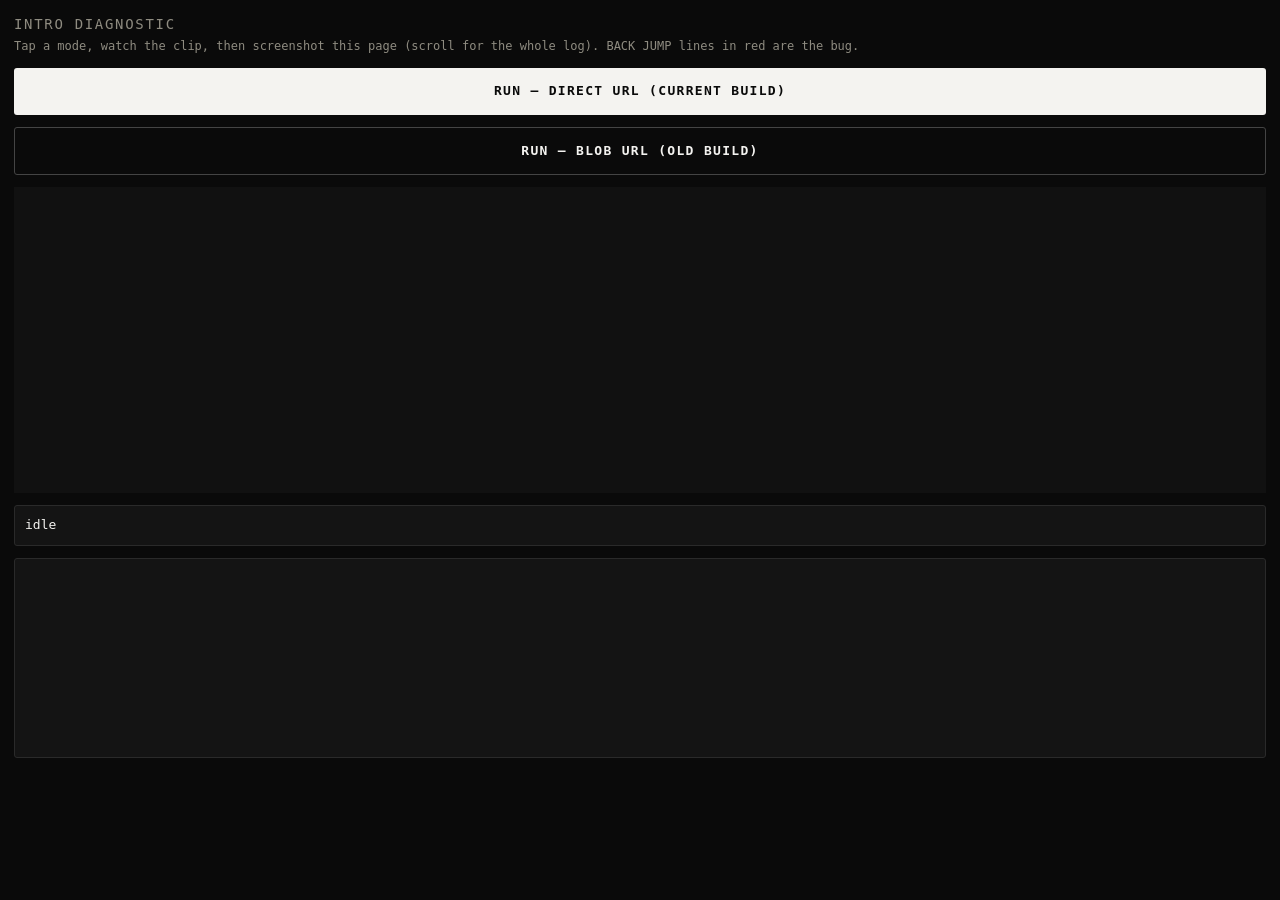
==== diag.html @ 71104847 "Stop handing the intro clip to the element as a blob URL My last attempt blamed the currentTime seek" ====
<!DOCTYPE html><html lang="en"><head>
<meta charset="utf-8">
<meta name="robots" content="noindex">
<meta name="viewport" content="width=device-width, initial-scale=1, viewport-fit=cover">
<title>Osborn — intro diagnostic</title>
<style>
*{margin:0;padding:0;box-sizing:border-box}
body{background:#0A0A0A;color:#F4F3F0;font:13px/1.45 ui-monospace,Menlo,monospace;padding:14px calc(14px + env(safe-area-inset-left)) calc(14px + env(safe-area-inset-bottom))}
h1{font-size:14px;letter-spacing:.12em;text-transform:uppercase;color:#8f8c81;font-weight:500;margin-bottom:4px}
p.note{color:#8f8c81;font-size:12px;margin-bottom:12px}
button{font:inherit;font-weight:600;letter-spacing:.1em;text-transform:uppercase;background:#F4F3F0;color:#0A0A0A;border:0;border-radius:3px;padding:14px 18px;width:100%;margin-bottom:12px}
button.alt{background:transparent;color:#F4F3F0;border:1px solid #444}
video{width:100%;max-height:34vh;background:#111;display:block;margin-bottom:12px;object-fit:contain}
#log{white-space:pre-wrap;word-break:break-word;background:#141414;border:1px solid #2a2a2a;border-radius:3px;padding:10px;min-height:200px}
.hit{color:#ff6b6b;font-weight:700}
.ok{color:#7ddf85}
#sum{margin:12px 0;padding:10px;border:1px solid #2a2a2a;border-radius:3px;background:#141414}
</style></head><body>
<h1>Intro diagnostic</h1>
<p class="note">Tap a mode, watch the clip, then screenshot this page (scroll for the whole log). BACK JUMP lines in red are the bug.</p>
<button id="bDirect">Run — direct URL (current build)</button>
<button id="bBlob" class="alt">Run — blob URL (old build)</button>
<video id="v" muted playsinline webkit-playsinline preload="none"></video>
<div id="sum">idle</div>
<div id="log"></div>
<script>
(function(){
  var v=document.getElementById('v'), log=document.getElementById('log'), sum=document.getElementById('sum');
  var t0=0, last=-1, backJumps=0, lines=[];
  function stamp(){ return String(Math.round(performance.now()-t0)).padStart(5,' ')+'ms'; }
  function say(s,cls){ lines.push((cls?'<span class="'+cls+'">':'<span>')+stamp()+'  '+s+'</span>'); log.innerHTML=lines.join('\n'); }
  ['loadstart','loadedmetadata','loadeddata','canplay','canplaythrough','play','playing',
   'pause','waiting','stalled','suspend','seeking','seeked','emptied','abort','error','ratechange','ended']
   .forEach(function(n){ v.addEventListener(n,function(){ say(n+'  t='+v.currentTime.toFixed(3)+'  rs='+v.readyState); }); });

  function watch(){
    if(v.currentTime < last - 0.02){ backJumps++; say('BACK JUMP  '+last.toFixed(3)+' -> '+v.currentTime.toFixed(3),'hit'); }
    last=v.currentTime;
    sum.innerHTML = 'playing t='+v.currentTime.toFixed(2)+'s   rate='+v.playbackRate.toFixed(2)+
      '   back jumps: <b class="'+(backJumps?'hit':'ok')+'">'+backJumps+'</b>';
    if(!v.ended) requestAnimationFrame(watch);
  }

  function run(useBlob){
    lines=[]; backJumps=0; last=-1; t0=performance.now();
    var url = matchMedia('(max-width:834px)').matches ? 'assets/m/intro.mp4' : 'assets/d/intro.mp4';
    say('mode: '+(useBlob?'BLOB':'DIRECT')+'   ua: '+navigator.userAgent.slice(0,60));
    say('fetching '+url);
    fetch(url).then(function(res){
      var total=+(res.headers.get('content-length')||0), got=0, chunks=[], rd=res.body.getReader();
      return (function pump(){
        return rd.read().then(function(r){
          if(r.done) return useBlob ? new Blob(chunks,{type:'video/mp4'}) : null;
          got+=r.value.length; if(useBlob) chunks.push(r.value);
          return pump();
        });
      })();
    }).then(function(blob){
      say('downloaded, handing over');
      v.preload='auto';
      v.src = blob ? URL.createObjectURL(blob) : url;
      v.load();
      setTimeout(function(){
        v.playbackRate=0.35;
        var p=v.play();
        if(p&&p.catch) p.catch(function(e){ say('play() rejected: '+e,'hit'); });
        var step=0; var iv=setInterval(function(){
          step++; if(step>=8){ clearInterval(iv); v.playbackRate=1; return; }
          v.playbackRate=0.35+(1-Math.pow(1-step/8,3))*0.65;
        },88);
        requestAnimationFrame(watch);
      },260);
    }).catch(function(e){ say('fetch failed: '+e,'hit'); });
  }
  document.getElementById('bDirect').addEventListener('click',function(){ run(false); });
  document.getElementById('bBlob').addEventListener('click',function(){ run(true); });
})();
</script></body></html>
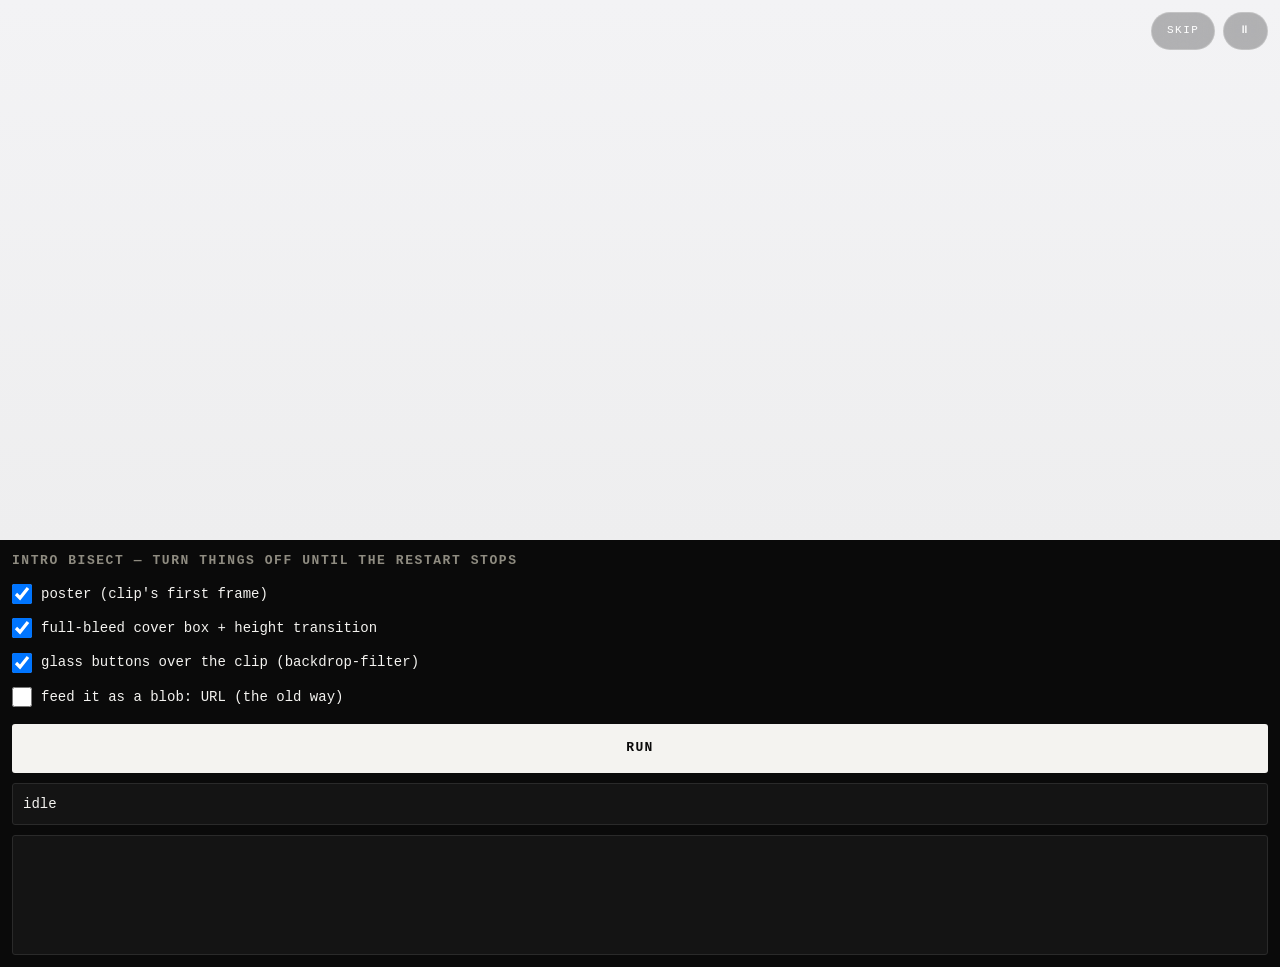
==== commit 050c1709: "Drop the poster once the clip is playing, and stop resizing it mid-intro Max ran the diagnostic on h" ====
--- a/diag.html
+++ b/diag.html
@@ -2,77 +2,111 @@
 <meta charset="utf-8">
 <meta name="robots" content="noindex">
 <meta name="viewport" content="width=device-width, initial-scale=1, viewport-fit=cover">
-<title>Osborn — intro diagnostic</title>
+<title>Osborn — intro bisect</title>
 <style>
 *{margin:0;padding:0;box-sizing:border-box}
-body{background:#0A0A0A;color:#F4F3F0;font:13px/1.45 ui-monospace,Menlo,monospace;padding:14px calc(14px + env(safe-area-inset-left)) calc(14px + env(safe-area-inset-bottom))}
-h1{font-size:14px;letter-spacing:.12em;text-transform:uppercase;color:#8f8c81;font-weight:500;margin-bottom:4px}
-p.note{color:#8f8c81;font-size:12px;margin-bottom:12px}
-button{font:inherit;font-weight:600;letter-spacing:.1em;text-transform:uppercase;background:#F4F3F0;color:#0A0A0A;border:0;border-radius:3px;padding:14px 18px;width:100%;margin-bottom:12px}
-button.alt{background:transparent;color:#F4F3F0;border:1px solid #444}
-video{width:100%;max-height:34vh;background:#111;display:block;margin-bottom:12px;object-fit:contain}
-#log{white-space:pre-wrap;word-break:break-word;background:#141414;border:1px solid #2a2a2a;border-radius:3px;padding:10px;min-height:200px}
-.hit{color:#ff6b6b;font-weight:700}
-.ok{color:#7ddf85}
-#sum{margin:12px 0;padding:10px;border:1px solid #2a2a2a;border-radius:3px;background:#141414}
+body{background:#0A0A0A;color:#F4F3F0;font:13px/1.45 ui-monospace,Menlo,monospace}
+#stage{position:relative;overflow:hidden;height:60vh;background:linear-gradient(#F3F3F5,#EEEEEF)}
+#stage video{position:absolute;left:0;right:0;top:50%;transform:translateY(-50%);width:100%;
+  height:var(--vh,100%);object-fit:cover;object-position:center;transition:height 1.1s cubic-bezier(.22,.8,.2,1)}
+body.plain #stage{height:34vh;background:#111}
+body.plain #stage video{position:static;transform:none;height:100%;object-fit:contain;transition:none}
+#glass{position:absolute;top:12px;right:12px;z-index:3;display:flex;gap:8px}
+#glass span{color:#fff;font-size:11px;letter-spacing:.14em;text-transform:uppercase;padding:10px 15px;border-radius:999px;
+  background:rgba(10,10,10,.28);backdrop-filter:blur(24px) saturate(1.5);-webkit-backdrop-filter:blur(24px) saturate(1.5);
+  border:1px solid rgba(255,255,255,.22)}
+body.noglass #glass{display:none}
+#panel{padding:12px calc(12px + env(safe-area-inset-left)) calc(12px + env(safe-area-inset-bottom))}
+label{display:flex;align-items:center;gap:9px;padding:7px 0;font-size:14px}
+input[type=checkbox]{width:20px;height:20px}
+button{font:inherit;font-weight:600;letter-spacing:.1em;text-transform:uppercase;background:#F4F3F0;color:#0A0A0A;
+  border:0;border-radius:3px;padding:15px;width:100%;margin:10px 0}
+#sum{padding:10px;border:1px solid #2a2a2a;border-radius:3px;background:#141414;margin-bottom:10px;font-size:14px}
+#log{white-space:pre-wrap;word-break:break-word;background:#141414;border:1px solid #2a2a2a;border-radius:3px;padding:9px;font-size:12px;min-height:120px}
+.hit{color:#ff6b6b;font-weight:700}.ok{color:#7ddf85}
+h1{font-size:13px;letter-spacing:.12em;text-transform:uppercase;color:#8f8c81;margin-bottom:6px}
 </style></head><body>
-<h1>Intro diagnostic</h1>
-<p class="note">Tap a mode, watch the clip, then screenshot this page (scroll for the whole log). BACK JUMP lines in red are the bug.</p>
-<button id="bDirect">Run — direct URL (current build)</button>
-<button id="bBlob" class="alt">Run — blob URL (old build)</button>
-<video id="v" muted playsinline webkit-playsinline preload="none"></video>
-<div id="sum">idle</div>
-<div id="log"></div>
+<div id="stage">
+  <video id="v" muted playsinline webkit-playsinline preload="none"></video>
+  <div id="glass"><span>skip</span><span>&#9208;</span></div>
+</div>
+<div id="panel">
+  <h1>Intro bisect — turn things off until the restart stops</h1>
+  <label><input type="checkbox" id="cPoster" checked> poster (clip's first frame)</label>
+  <label><input type="checkbox" id="cStage" checked> full-bleed cover box + height transition</label>
+  <label><input type="checkbox" id="cGlass" checked> glass buttons over the clip (backdrop-filter)</label>
+  <label><input type="checkbox" id="cBlob"> feed it as a blob: URL (the old way)</label>
+  <button id="go">Run</button>
+  <div id="sum">idle</div>
+  <div id="log"></div>
+</div>
 <script>
 (function(){
   var v=document.getElementById('v'), log=document.getElementById('log'), sum=document.getElementById('sum');
-  var t0=0, last=-1, backJumps=0, lines=[];
-  function stamp(){ return String(Math.round(performance.now()-t0)).padStart(5,' ')+'ms'; }
-  function say(s,cls){ lines.push((cls?'<span class="'+cls+'">':'<span>')+stamp()+'  '+s+'</span>'); log.innerHTML=lines.join('\n'); }
-  ['loadstart','loadedmetadata','loadeddata','canplay','canplaythrough','play','playing',
-   'pause','waiting','stalled','suspend','seeking','seeked','emptied','abort','error','ratechange','ended']
-   .forEach(function(n){ v.addEventListener(n,function(){ say(n+'  t='+v.currentTime.toFixed(3)+'  rs='+v.readyState); }); });
+  var t0=0, last=-1, back=0, lines=[], firstPaint=null, painted=0;
+  function st(){ return String(Math.round(performance.now()-t0)).padStart(5,' ')+'ms'; }
+  function say(s,c){ lines.push('<span'+(c?' class="'+c+'"':'')+'>'+st()+'  '+s+'</span>'); log.innerHTML=lines.join('\n'); }
+  ['loadstart','loadedmetadata','loadeddata','canplay','play','playing','pause','waiting','stalled',
+   'suspend','seeking','seeked','emptied','abort','error','ended']
+   .forEach(function(n){ v.addEventListener(n,function(){ say(n+'  t='+v.currentTime.toFixed(3)+' rs='+v.readyState); }); });
+
+  /* the real test: sample what is actually on screen. If the picture goes back to
+     the opening frame while currentTime keeps going, that is the restart. */
+  var cv=document.createElement('canvas'); cv.width=48; cv.height=85; var cx=cv.getContext('2d');
+  var ref=null;
+  function sig(){
+    try{ cx.drawImage(v,0,0,48,85); }catch(e){ return null; }
+    var d=cx.getImageData(0,0,48,85).data, out=[];
+    for(var i=0;i<d.length;i+=4*17) out.push(d[i]);
+    return out;
+  }
+  function diff(a,b){ if(!a||!b) return 999; var s=0; for(var i=0;i<a.length;i++) s+=Math.abs(a[i]-b[i]); return s/a.length; }
 
   function watch(){
-    if(v.currentTime < last - 0.02){ backJumps++; say('BACK JUMP  '+last.toFixed(3)+' -> '+v.currentTime.toFixed(3),'hit'); }
+    if(v.currentTime < last-0.02){ back++; say('TIME WENT BACK '+last.toFixed(3)+' -> '+v.currentTime.toFixed(3),'hit'); }
     last=v.currentTime;
-    sum.innerHTML = 'playing t='+v.currentTime.toFixed(2)+'s   rate='+v.playbackRate.toFixed(2)+
-      '   back jumps: <b class="'+(backJumps?'hit':'ok')+'">'+backJumps+'</b>';
+    var s=sig();
+    if(s){
+      if(!ref && v.currentTime>0.01){ ref=s; }
+      else if(ref && v.currentTime>0.45 && diff(s,ref)<3){
+        painted++; say('PICTURE BACK AT FRAME 0  (currentTime is '+v.currentTime.toFixed(3)+')','hit'); ref=null;
+      }
+    }
+    sum.innerHTML='t='+v.currentTime.toFixed(2)+'s rate='+v.playbackRate.toFixed(2)+
+      '<br>time jumps: <b class="'+(back?'hit':'ok')+'">'+back+'</b>'+
+      ' &nbsp; picture resets: <b class="'+(painted?'hit':'ok')+'">'+painted+'</b>';
     if(!v.ended) requestAnimationFrame(watch);
   }
 
-  function run(useBlob){
-    lines=[]; backJumps=0; last=-1; t0=performance.now();
-    var url = matchMedia('(max-width:834px)').matches ? 'assets/m/intro.mp4' : 'assets/d/intro.mp4';
-    say('mode: '+(useBlob?'BLOB':'DIRECT')+'   ua: '+navigator.userAgent.slice(0,60));
-    say('fetching '+url);
+  document.getElementById('go').addEventListener('click',function(){
+    var poster=document.getElementById('cPoster').checked,
+        stage=document.getElementById('cStage').checked,
+        glass=document.getElementById('cGlass').checked,
+        blob=document.getElementById('cBlob').checked;
+    document.body.classList.toggle('plain',!stage);
+    document.body.classList.toggle('noglass',!glass);
+    lines=[]; back=0; painted=0; last=-1; ref=null; t0=performance.now();
+    var m=matchMedia('(max-width:834px)').matches;
+    var url=m?'assets/m/intro.mp4':'assets/d/intro.mp4';
+    var post=m?'assets/m/intro-poster.jpg':'assets/d/intro-poster.jpg';
+    say('poster='+poster+' stage='+stage+' glass='+glass+' blob='+blob);
+    v.removeAttribute('poster'); if(poster) v.poster=post;
     fetch(url).then(function(res){
-      var total=+(res.headers.get('content-length')||0), got=0, chunks=[], rd=res.body.getReader();
-      return (function pump(){
-        return rd.read().then(function(r){
-          if(r.done) return useBlob ? new Blob(chunks,{type:'video/mp4'}) : null;
-          got+=r.value.length; if(useBlob) chunks.push(r.value);
-          return pump();
-        });
-      })();
-    }).then(function(blob){
-      say('downloaded, handing over');
-      v.preload='auto';
-      v.src = blob ? URL.createObjectURL(blob) : url;
-      v.load();
+      var got=0,chunks=[],rd=res.body.getReader();
+      return (function pump(){ return rd.read().then(function(r){
+        if(r.done) return blob?new Blob(chunks,{type:'video/mp4'}):null;
+        got+=r.value.length; if(blob) chunks.push(r.value); return pump(); }); })();
+    }).then(function(b){
+      say('downloaded; handing over');
+      v.preload='auto'; v.src = b ? URL.createObjectURL(b) : url; v.load();
       setTimeout(function(){
         v.playbackRate=0.35;
-        var p=v.play();
-        if(p&&p.catch) p.catch(function(e){ say('play() rejected: '+e,'hit'); });
-        var step=0; var iv=setInterval(function(){
-          step++; if(step>=8){ clearInterval(iv); v.playbackRate=1; return; }
-          v.playbackRate=0.35+(1-Math.pow(1-step/8,3))*0.65;
-        },88);
+        var p=v.play(); if(p&&p.catch) p.catch(function(e){ say('play() rejected '+e,'hit'); });
+        var i=0, iv=setInterval(function(){ i++; if(i>=8){clearInterval(iv);v.playbackRate=1;return;}
+          v.playbackRate=0.35+(1-Math.pow(1-i/8,3))*0.65; },88);
         requestAnimationFrame(watch);
       },260);
-    }).catch(function(e){ say('fetch failed: '+e,'hit'); });
-  }
-  document.getElementById('bDirect').addEventListener('click',function(){ run(false); });
-  document.getElementById('bBlob').addEventListener('click',function(){ run(true); });
+    }).catch(function(e){ say('fetch failed '+e,'hit'); });
+  });
 })();
 </script></body></html>
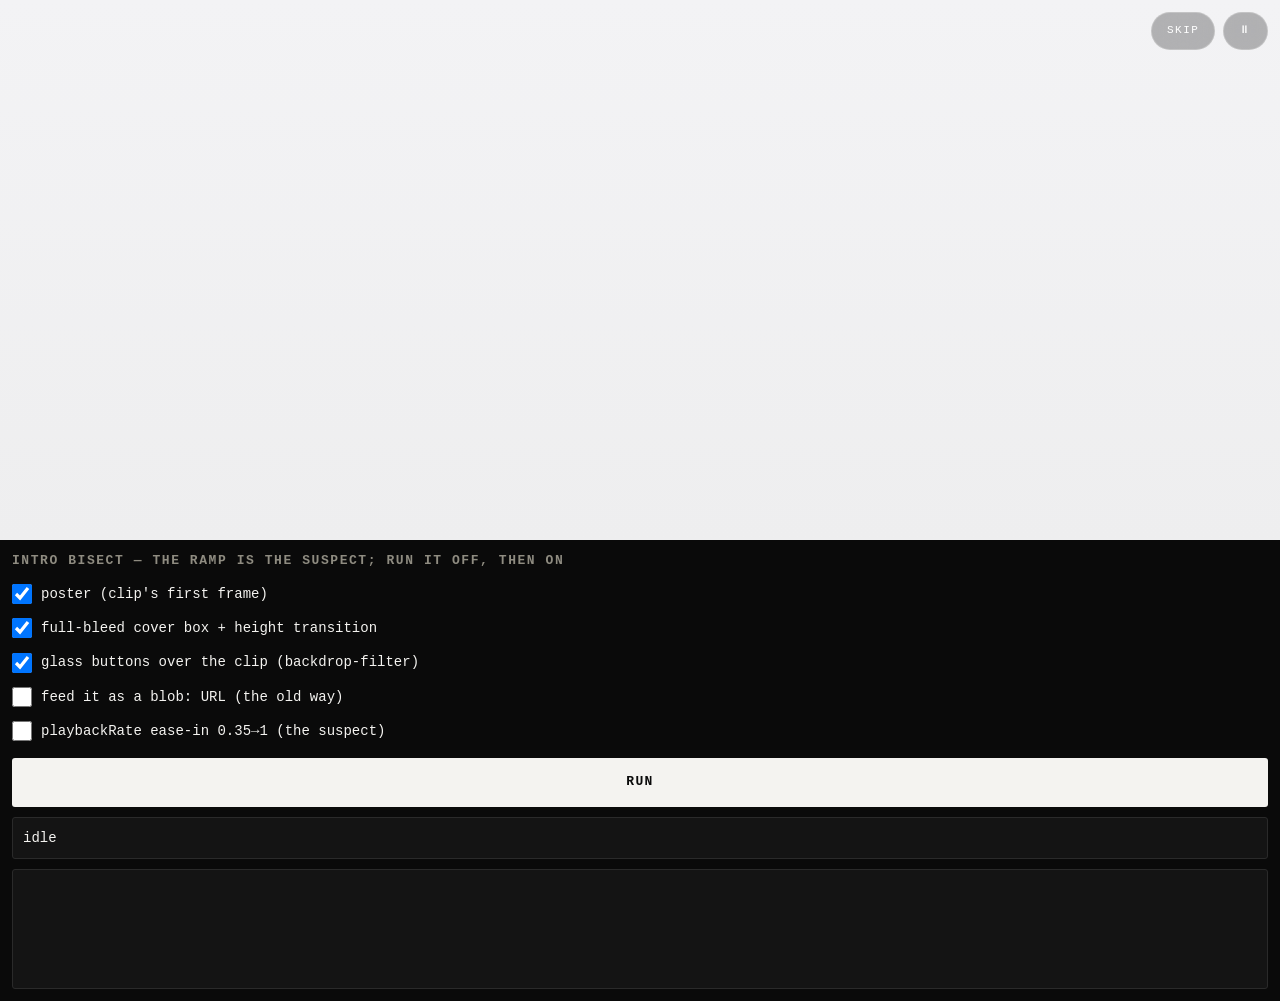
==== commit 9777559d: "Drop the playbackRate ease-in: it was what reset the picture to frame zero Max bisected on his iPhon" ====
--- a/diag.html
+++ b/diag.html
@@ -31,11 +31,12 @@
   <div id="glass"><span>skip</span><span>&#9208;</span></div>
 </div>
 <div id="panel">
-  <h1>Intro bisect — turn things off until the restart stops</h1>
+  <h1>Intro bisect — the ramp is the suspect; run it off, then on</h1>
   <label><input type="checkbox" id="cPoster" checked> poster (clip's first frame)</label>
   <label><input type="checkbox" id="cStage" checked> full-bleed cover box + height transition</label>
   <label><input type="checkbox" id="cGlass" checked> glass buttons over the clip (backdrop-filter)</label>
   <label><input type="checkbox" id="cBlob"> feed it as a blob: URL (the old way)</label>
+  <label><input type="checkbox" id="cRamp"> playbackRate ease-in 0.35&rarr;1 (the suspect)</label>
   <button id="go">Run</button>
   <div id="sum">idle</div>
   <div id="log"></div>
@@ -43,7 +44,7 @@
 <script>
 (function(){
   var v=document.getElementById('v'), log=document.getElementById('log'), sum=document.getElementById('sum');
-  var t0=0, last=-1, back=0, lines=[], firstPaint=null, painted=0;
+  var t0=0, last=-1, back=0, lines=[], painted=0, lastHit=-1e9;
   function st(){ return String(Math.round(performance.now()-t0)).padStart(5,' ')+'ms'; }
   function say(s,c){ lines.push('<span'+(c?' class="'+c+'"':'')+'>'+st()+'  '+s+'</span>'); log.innerHTML=lines.join('\n'); }
   ['loadstart','loadedmetadata','loadeddata','canplay','play','playing','pause','waiting','stalled',
@@ -68,8 +69,9 @@
     var s=sig();
     if(s){
       if(!ref && v.currentTime>0.01){ ref=s; }
-      else if(ref && v.currentTime>0.45 && diff(s,ref)<3){
-        painted++; say('PICTURE BACK AT FRAME 0  (currentTime is '+v.currentTime.toFixed(3)+')','hit'); ref=null;
+      else if(ref && v.currentTime>0.45 && diff(s,ref)<3 && performance.now()-lastHit>400){
+        painted++; lastHit=performance.now();
+        say('PICTURE BACK AT FRAME 0  (currentTime is '+v.currentTime.toFixed(3)+')','hit');
       }
     }
     sum.innerHTML='t='+v.currentTime.toFixed(2)+'s rate='+v.playbackRate.toFixed(2)+
@@ -82,14 +84,15 @@
     var poster=document.getElementById('cPoster').checked,
         stage=document.getElementById('cStage').checked,
         glass=document.getElementById('cGlass').checked,
-        blob=document.getElementById('cBlob').checked;
+        blob=document.getElementById('cBlob').checked,
+        ramp=document.getElementById('cRamp').checked;
     document.body.classList.toggle('plain',!stage);
     document.body.classList.toggle('noglass',!glass);
-    lines=[]; back=0; painted=0; last=-1; ref=null; t0=performance.now();
+    lines=[]; back=0; painted=0; last=-1; ref=null; lastHit=-1e9; t0=performance.now();
     var m=matchMedia('(max-width:834px)').matches;
     var url=m?'assets/m/intro.mp4':'assets/d/intro.mp4';
     var post=m?'assets/m/intro-poster.jpg':'assets/d/intro-poster.jpg';
-    say('poster='+poster+' stage='+stage+' glass='+glass+' blob='+blob);
+    say('poster='+poster+' stage='+stage+' glass='+glass+' blob='+blob+' ramp='+ramp);
     v.removeAttribute('poster'); if(poster) v.poster=post;
     fetch(url).then(function(res){
       var got=0,chunks=[],rd=res.body.getReader();
@@ -100,10 +103,12 @@
       say('downloaded; handing over');
       v.preload='auto'; v.src = b ? URL.createObjectURL(b) : url; v.load();
       setTimeout(function(){
-        v.playbackRate=0.35;
+        if(ramp) v.playbackRate=0.35;
         var p=v.play(); if(p&&p.catch) p.catch(function(e){ say('play() rejected '+e,'hit'); });
-        var i=0, iv=setInterval(function(){ i++; if(i>=8){clearInterval(iv);v.playbackRate=1;return;}
-          v.playbackRate=0.35+(1-Math.pow(1-i/8,3))*0.65; },88);
+        if(ramp){
+          var i=0, iv=setInterval(function(){ i++; if(i>=8){clearInterval(iv);v.playbackRate=1;say('ramp done');return;}
+            v.playbackRate=0.35+(1-Math.pow(1-i/8,3))*0.65; },88);
+        }
         requestAnimationFrame(watch);
       },260);
     }).catch(function(e){ say('fetch failed '+e,'hit'); });
